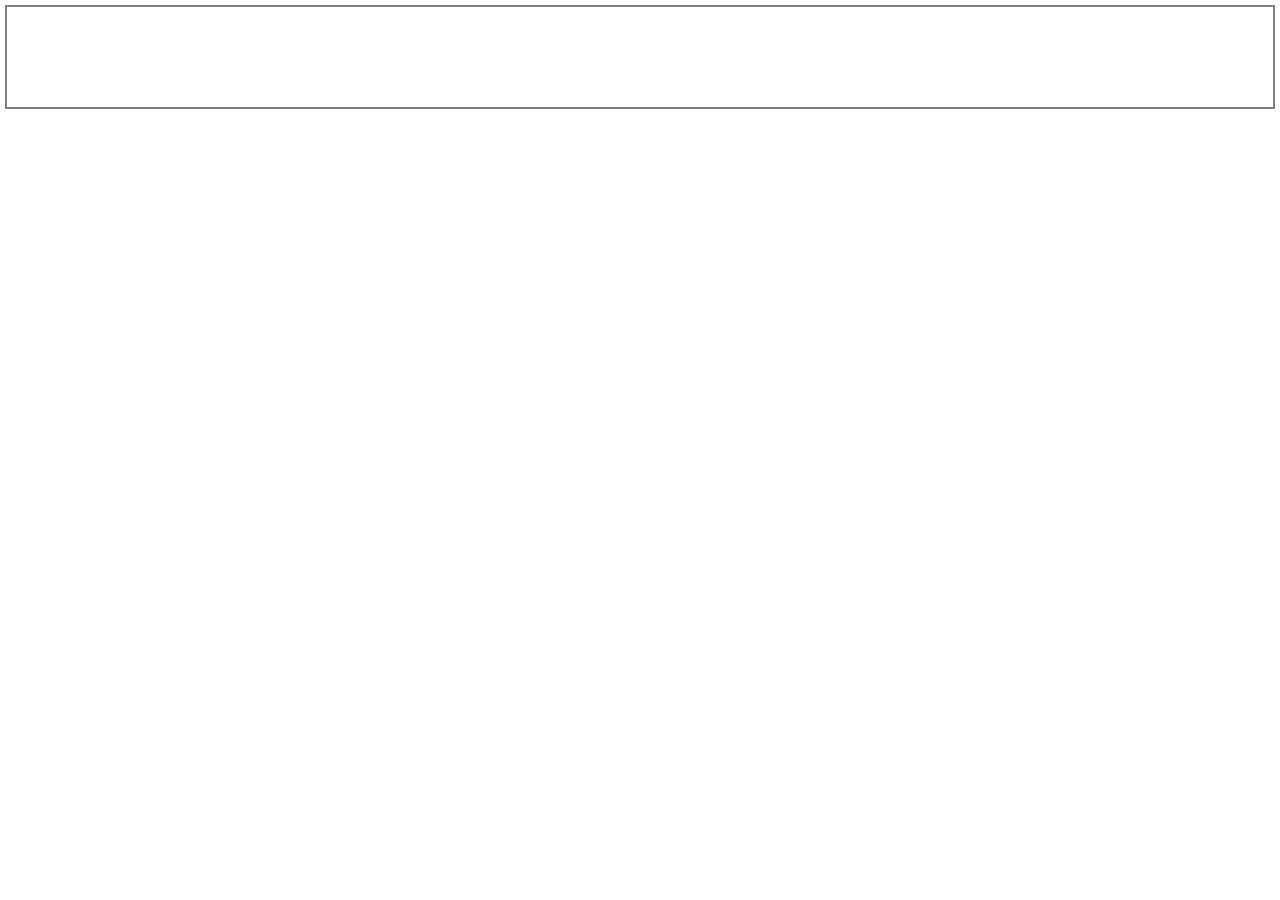
==== index.html @ bd5b07db "first commit" ====
<!DOCTYPE html>
<html>
<head>
<meta charset="utf-8">
<title>Ejercicio 1</title>
<style media="screen" type="text/css">
body {
margin: 0;
padding: 0;
}
.main {
margin: 5px;
}
.box {
border: 2px solid #808080;
height: 100px;
}
</style>
</head>
<body>
<section class="main">
<section class="box"></section>
</section>
</body>
</html>
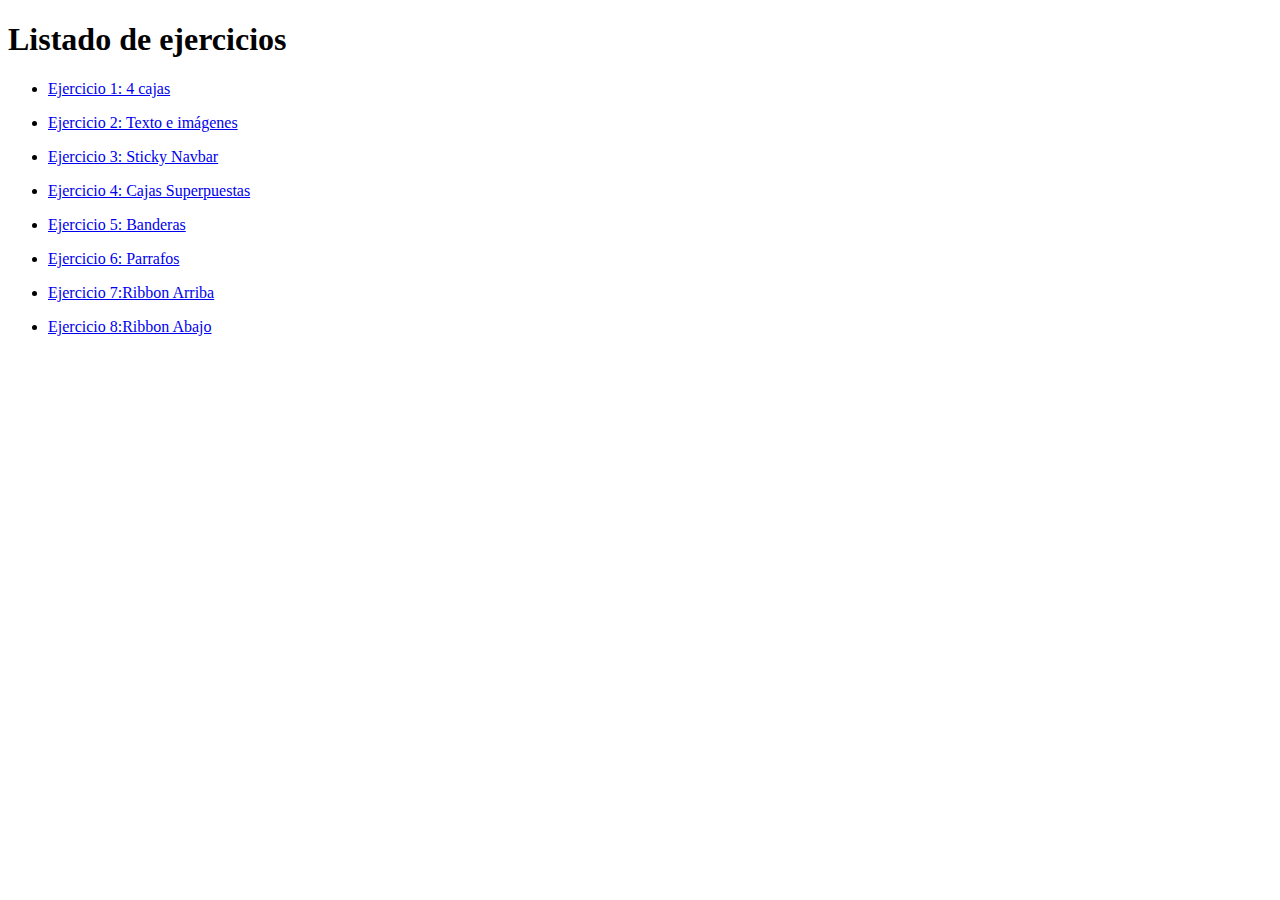
==== commit c32ffd9f: "entrega con menú de navegación" ====
--- a/index.html
+++ b/index.html
@@ -1,25 +1,24 @@
 <!DOCTYPE html>
-<html>
+<html lang="es">
 <head>
-<meta charset="utf-8">
-<title>Ejercicio 1</title>
-<style media="screen" type="text/css">
-body {
-margin: 0;
-padding: 0;
-}
-.main {
-margin: 5px;
-}
-.box {
-border: 2px solid #808080;
-height: 100px;
-}
-</style>
+    <meta charset="UTF-8">
+    <meta http-equiv="X-UA-Compatible" content="IE=edge">
+    <meta name="viewport" content="width=device-width, initial-scale=1.0">
+    <title>Listado de ejercicios</title>
+    <link rel="stylesheet" href="./assets/css/style.css">
 </head>
 <body>
-<section class="main">
-<section class="box"></section>
-</section>
+    <section>
+        <h1>Listado de ejercicios</h1>
+        <ul><li><a href="ejercicio-1.html" target="_blank">Ejercicio 1: 4 cajas</a></li></ul>
+        <ul><li><a href="ejercicio-2.html" target="_blank">Ejercicio 2: Texto e imágenes</a></li></ul>
+        <ul><li><a href="ejercicio-3.html" target="_blank">Ejercicio 3: Sticky Navbar</a></li></ul>
+        <ul><li><a href="ejercicio-4.html" target="_blank">Ejercicio 4: Cajas Superpuestas</a></li></ul>
+        <ul><li><a href="ejercicio-5.html" target="_blank">Ejercicio 5: Banderas</a></li></ul>
+        <ul><li><a href="ejercicio-6.html" target="_blank">Ejercicio 6: Parrafos</a></li></ul>
+        <ul><li><a href="ejercicio-7.html" target="_blank">Ejercicio 7:Ribbon Arriba</a></li></ul>
+        <ul><li><a href="ejercicio-8.html" target="_blank">Ejercicio 8:Ribbon Abajo</a></li></ul>
+    </section>
+    
 </body>
 </html>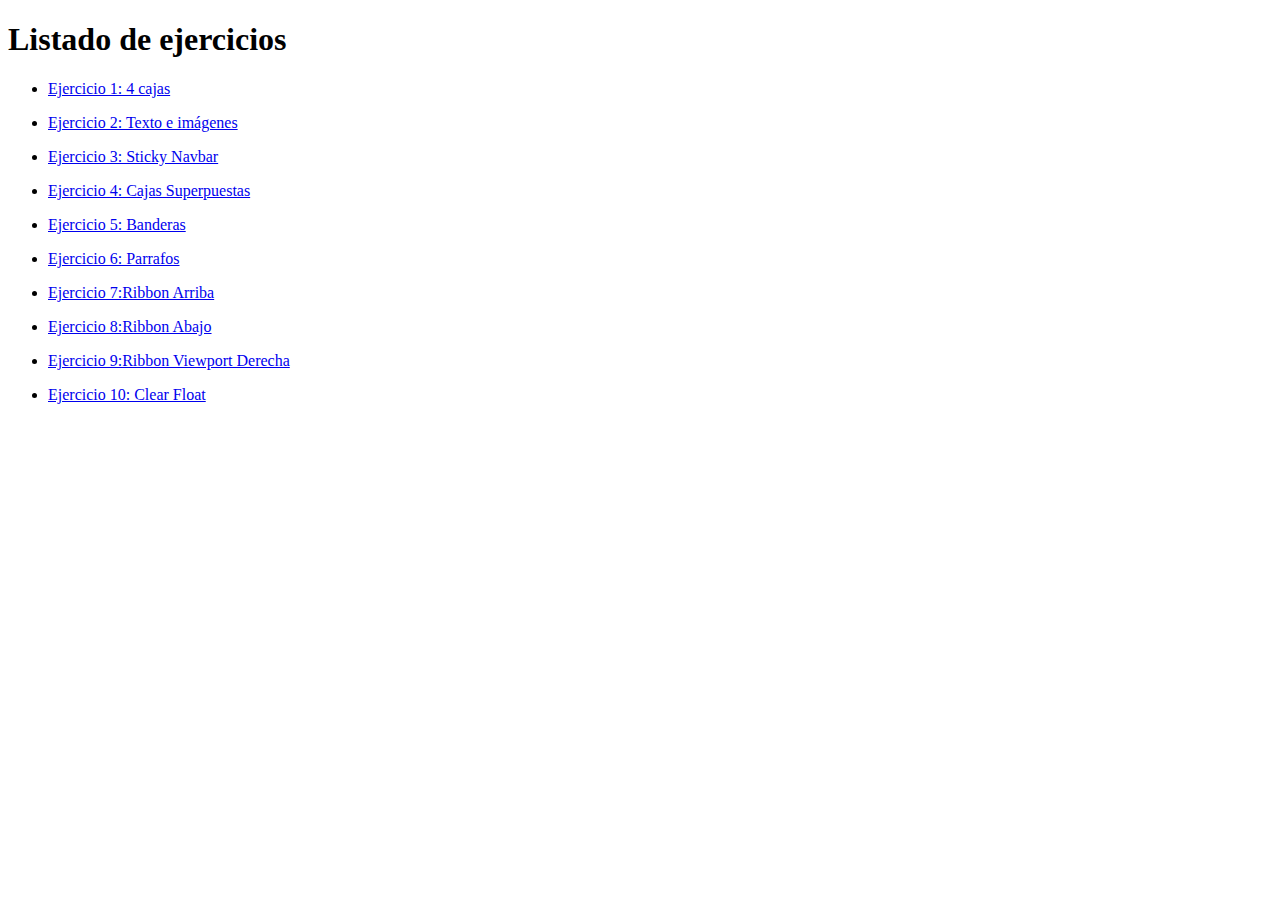
==== commit 4c82de8d: "entrega con menú de navegación-v2" ====
--- a/index.html
+++ b/index.html
@@ -18,7 +18,8 @@
         <ul><li><a href="ejercicio-6.html" target="_blank">Ejercicio 6: Parrafos</a></li></ul>
         <ul><li><a href="ejercicio-7.html" target="_blank">Ejercicio 7:Ribbon Arriba</a></li></ul>
         <ul><li><a href="ejercicio-8.html" target="_blank">Ejercicio 8:Ribbon Abajo</a></li></ul>
+        <ul><li><a href="ejercicio-9.html" target="_blank">Ejercicio 9:Ribbon Viewport Derecha</a></li></ul>
+        <ul><li><a href="ejercicio-10.html" target="_blank">Ejercicio 10: Clear Float</a></li></ul>
     </section>
-    
 </body>
 </html>